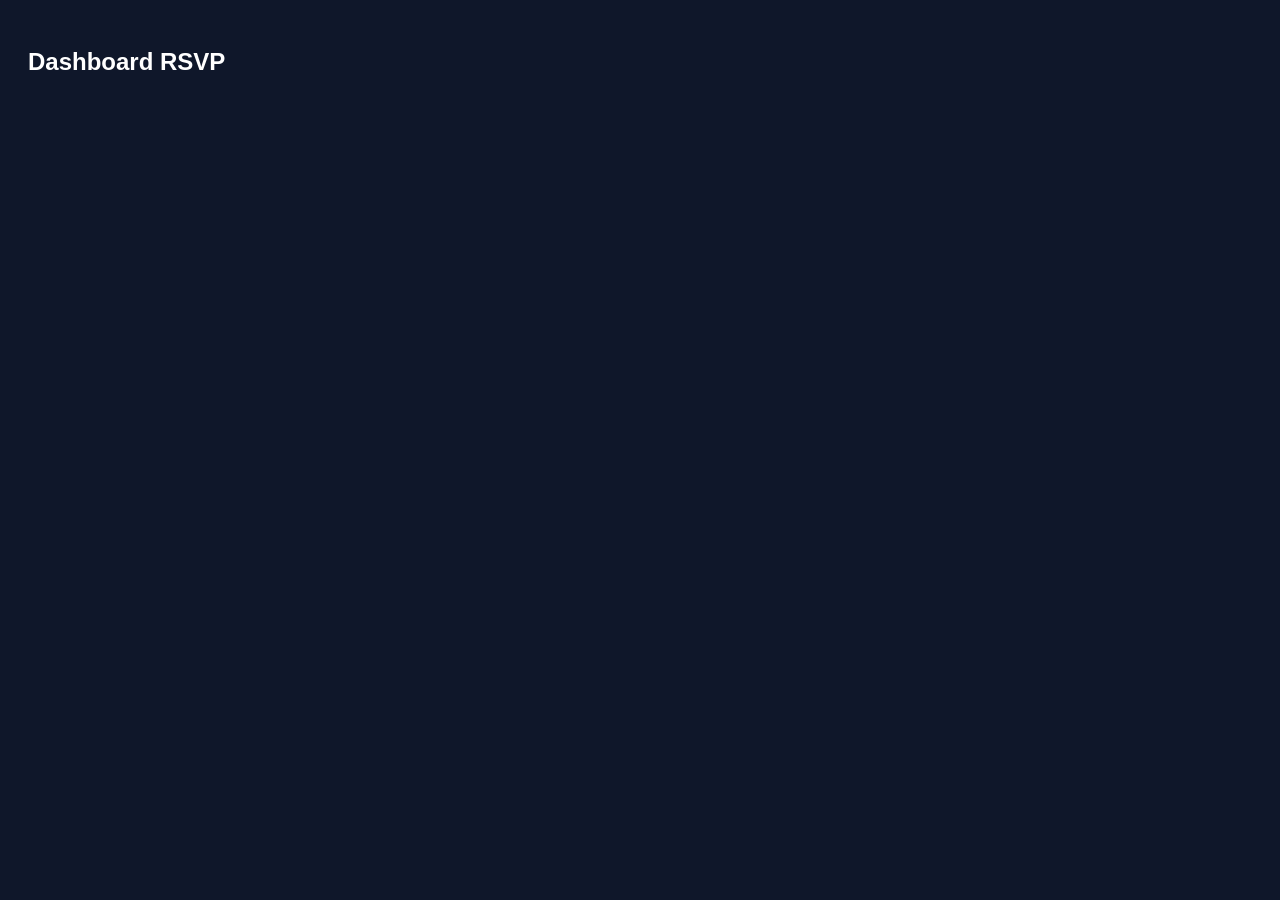
==== admin.html @ 019f2d0d "Add admin dashboard for RSVP management with auto-refresh feature" ====
<!DOCTYPE html>
<html>
<head>
<title>Admin RSVP</title>
<style>
body {
  font-family: Arial;
  background: #0f172a;
  color: white;
  padding: 20px;
}
.card {
  background: rgba(255,255,255,0.08);
  padding: 15px;
  margin-bottom: 10px;
  border-radius: 10px;
}
</style>
</head>
<body>

<h2>Dashboard RSVP</h2>
<div id="data"></div>

<script>
const SCRIPT_URL = DATA.config.scriptURL;

async function loadData(){
  const res = await fetch(SCRIPT_URL);
  let data = await res.json();

  const container = document.getElementById("data");

  let html = "";

  data.reverse().forEach(item => {
    html += `
      <div class="card">
        <b>${item.nama}</b> (${item.status})
        <br>${item.ucapan}
      </div>
    `;
  });

  container.innerHTML = html;
}

loadData();
setInterval(loadData, 5000);
</script>

</body>
</html>
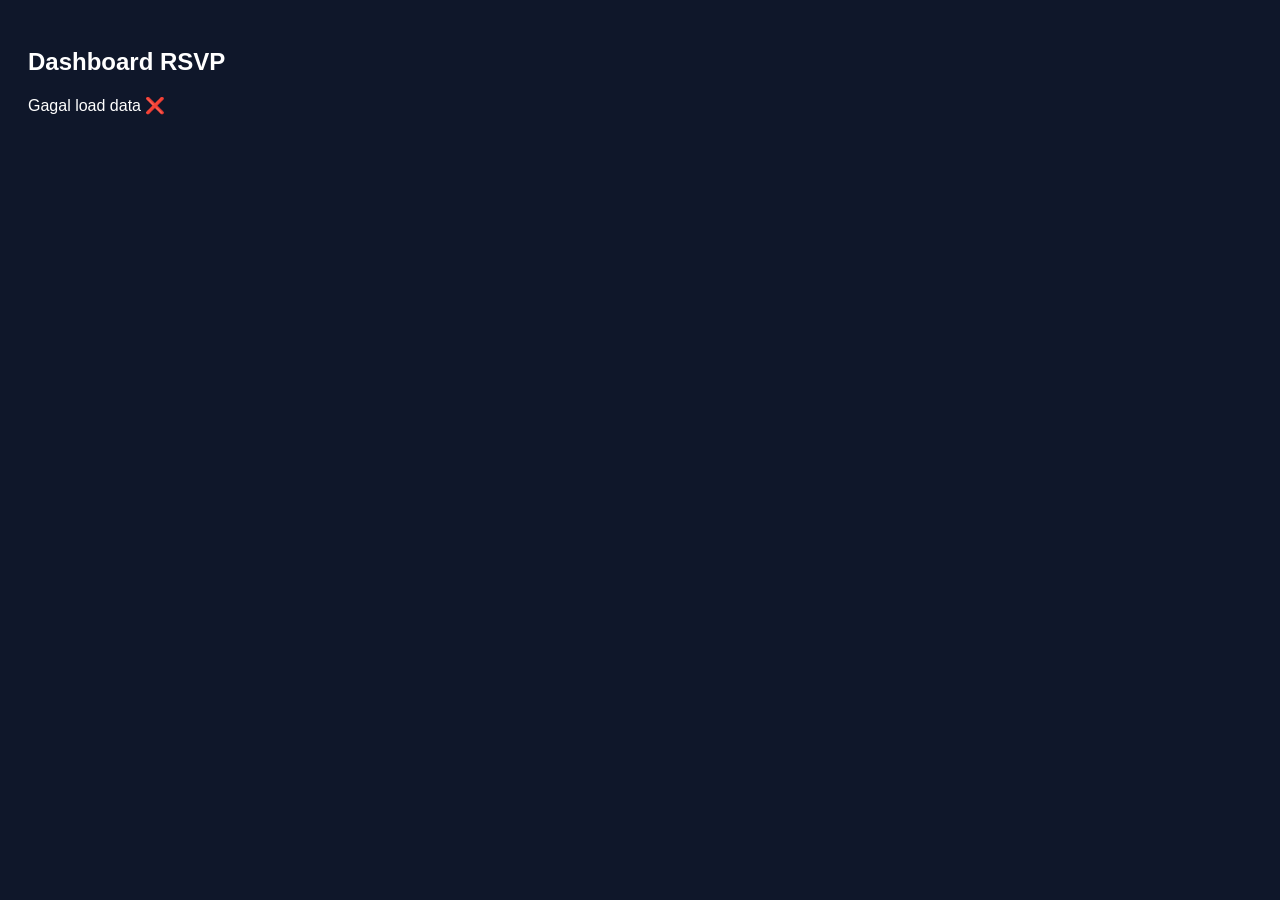
==== commit afe7dcf9: "Enhance admin panel with error handling, data sanitization, and auto-refresh logic" ====
--- a/admin.html
+++ b/admin.html
@@ -2,6 +2,8 @@
 <html>
 <head>
 <title>Admin RSVP</title>
+<script src="data.js"></script>
+
 <style>
 body {
   font-family: Arial;
@@ -16,6 +18,7 @@
   border-radius: 10px;
 }
 </style>
+
 </head>
 <body>
 
@@ -25,28 +28,67 @@
 <script>
 const SCRIPT_URL = DATA.config.scriptURL;
 
+function escapeHTML(str){
+  return String(str).replace(/[&<>"']/g, m => ({
+    '&':'&amp;',
+    '<':'&lt;',
+    '>':'&gt;',
+    '"':'&quot;',
+    "'":'&#39;'
+  })[m]);
+}
+
 async function loadData(){
-  const res = await fetch(SCRIPT_URL);
-  let data = await res.json();
+  document.getElementById("data").innerHTML = "Loading...";
+  try {
+    const res = await fetch(SCRIPT_URL);
+    if(!res.ok) throw new Error();
 
-  const container = document.getElementById("data");
+    let data = await res.json();
 
-  let html = "";
+    const container = document.getElementById("data");
 
-  data.reverse().forEach(item => {
-    html += `
-      <div class="card">
-        <b>${item.nama}</b> (${item.status})
-        <br>${item.ucapan}
-      </div>
-    `;
-  });
+    let html = "";
 
-  container.innerHTML = html;
+    data.reverse().forEach(item => {
+      html += `
+        <div class="card">
+          <b>${escapeHTML(item.nama)}</b> (${escapeHTML(item.status)})
+          <br>${escapeHTML(item.ucapan)}
+        </div>
+      `;
+    });
+
+    container.innerHTML = html;
+
+  } catch {
+    document.getElementById("data").innerHTML = "Gagal load data ❌";
+  }
 }
 
 loadData();
-setInterval(loadData, 5000);
+let adminInterval;
+
+function startAdminRefresh(){
+  if(adminInterval) return;
+
+  adminInterval = setInterval(loadData, 5000);
+}
+
+function stopAdminRefresh(){
+  clearInterval(adminInterval);
+  adminInterval = null;
+}
+
+document.addEventListener("visibilitychange", () => {
+  if(document.hidden){
+    stopAdminRefresh();
+  } else {
+    startAdminRefresh();
+  }
+});
+
+startAdminRefresh();
 </script>
 
 </body>
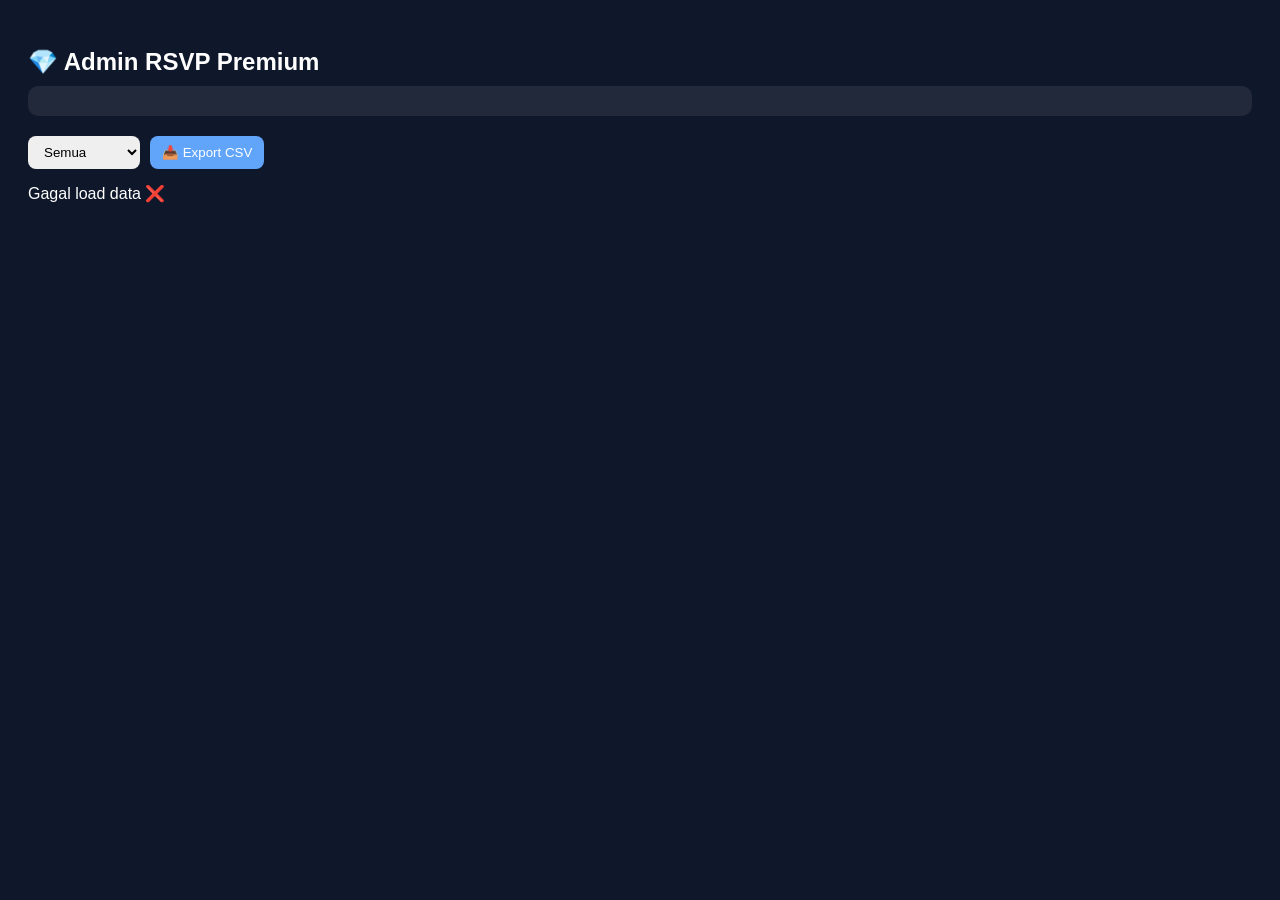
==== commit 850014e5: "Update Open Graph image URL for better social media sharing" ====
--- a/admin.html
+++ b/admin.html
@@ -1,7 +1,7 @@
 <!DOCTYPE html>
 <html>
 <head>
-<title>Admin RSVP</title>
+<title>Admin RSVP Premium</title>
 <script src="data.js"></script>
 
 <style>
@@ -11,22 +11,70 @@
   color: white;
   padding: 20px;
 }
+
+h2 { margin-bottom: 10px; }
+
+.top-bar {
+  display: flex;
+  gap: 10px;
+  flex-wrap: wrap;
+  margin-bottom: 15px;
+}
+
+select, button {
+  padding: 8px 12px;
+  border-radius: 8px;
+  border: none;
+}
+
+button {
+  background: #60a5fa;
+  color: white;
+  cursor: pointer;
+}
+
 .card {
   background: rgba(255,255,255,0.08);
   padding: 15px;
   margin-bottom: 10px;
   border-radius: 10px;
 }
+
+.stats {
+  margin-bottom: 20px;
+  background: rgba(255,255,255,0.08);
+  padding: 15px;
+  border-radius: 10px;
+}
+
+img.qr {
+  margin-top: 10px;
+  border-radius: 8px;
+}
 </style>
 
 </head>
 <body>
 
-<h2>Dashboard RSVP</h2>
+<h2>💎 Admin RSVP Premium</h2>
+
+<div class="stats" id="stats"></div>
+
+<div class="top-bar">
+  <select id="filter">
+    <option value="all">Semua</option>
+    <option value="Hadir">Hadir</option>
+    <option value="Tidak Hadir">Tidak Hadir</option>
+  </select>
+
+  <button onclick="exportCSV()">📥 Export CSV</button>
+</div>
+
 <div id="data"></div>
 
 <script>
 const SCRIPT_URL = DATA.config.scriptURL;
+let globalData = [];
 
 function escapeHTML(str){
   return String(str).replace(/[&<>"']/g, m => ({
@@ -38,40 +86,96 @@
   })[m]);
 }
 
+function generateQR(nama){
+  const url = `${window.location.origin}/?to=${encodeURIComponent(nama)}`;
+  return `https://api.qrserver.com/v1/create-qr-code/?size=120x120&data=${encodeURIComponent(url)}`;
+}
+
+function renderStats(data){
+  const hadir = data.filter(x => x.status === "Hadir").length;
+  const tidak = data.filter(x => x.status === "Tidak Hadir").length;
+
+  document.getElementById("stats").innerHTML = `
+    <b>📊 Statistik</b><br>
+    Hadir: ${hadir}<br>
+    Tidak Hadir: ${tidak}<br>
+    Total: ${data.length}
+  `;
+}
+
+function renderData(){
+  const container = document.getElementById("data");
+  const filter = document.getElementById("filter").value;
+
+  let data = [...globalData];
+
+  if(filter !== "all"){
+    data = data.filter(x => x.status === filter);
+  }
+
+  let html = "";
+
+  data.reverse().forEach(item => {
+    html += `
+      <div class="card">
+        <b>${escapeHTML(item.nama)}</b> (${escapeHTML(item.status)})
+        <br>${escapeHTML(item.ucapan)}
+        <br><img class="qr" src="${generateQR(item.nama)}">
+      </div>
+    `;
+  });
+
+  container.innerHTML = html;
+}
+
 async function loadData(){
   document.getElementById("data").innerHTML = "Loading...";
+
   try {
     const res = await fetch(SCRIPT_URL);
     if(!res.ok) throw new Error();
 
     let data = await res.json();
 
-    const container = document.getElementById("data");
-
-    let html = "";
-
-    data.reverse().forEach(item => {
-      html += `
-        <div class="card">
-          <b>${escapeHTML(item.nama)}</b> (${escapeHTML(item.status)})
-          <br>${escapeHTML(item.ucapan)}
-        </div>
-      `;
-    });
-
-    container.innerHTML = html;
+    globalData = data.map(item => ({
+      nama: item.nama || item.Nama,
+      status: item.status || item.Kehadiran,
+      ucapan: item.ucapan || item.Ucapan
+    }));
+
+    renderStats(globalData);
+    renderData();
 
   } catch {
     document.getElementById("data").innerHTML = "Gagal load data ❌";
   }
 }
 
+function exportCSV(){
+  let csv = "Nama,Status,Ucapan\n";
+
+  globalData.forEach(d => {
+    csv += `${d.nama},${d.status},${d.ucapan}\n`;
+  });
+
+  const blob = new Blob([csv], {type: "text/csv"});
+  const a = document.createElement("a");
+
+  a.href = URL.createObjectURL(blob);
+  a.download = "rsvp.csv";
+  a.click();
+}
+
+// FILTER EVENT
+
+document.getElementById("filter").addEventListener("change", renderData);
+
 loadData();
+
 let adminInterval;
 
 function startAdminRefresh(){
   if(adminInterval) return;
-
   adminInterval = setInterval(loadData, 5000);
 }
 
@@ -89,7 +193,8 @@
 });
 
 startAdminRefresh();
+
 </script>
 
 </body>
-</html>+</html>
